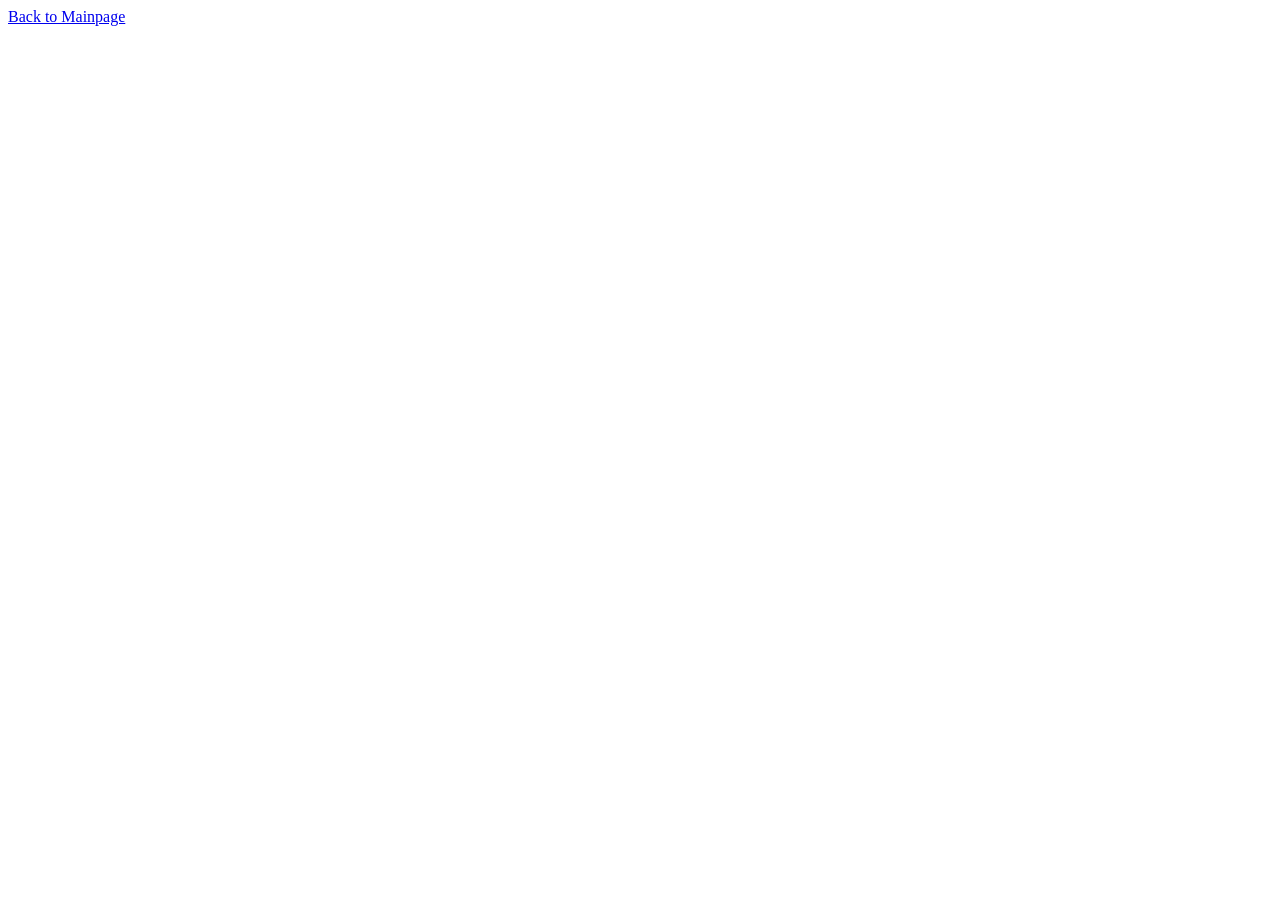
==== recipes/BlueBerry-pie.html @ b8087965 "Add BlueBerry-Pie" ====
<!DOCTYPE html>
<html lang="en">
<head>
    <meta charset="UTF-8">
    <meta name="viewport" content="width=device-width, initial-scale=1.0">
    <title>Blueberry Recipes</title>
</head>
<body>
    <a href="../index.html">Back to Mainpage</a>
</body>
</html>
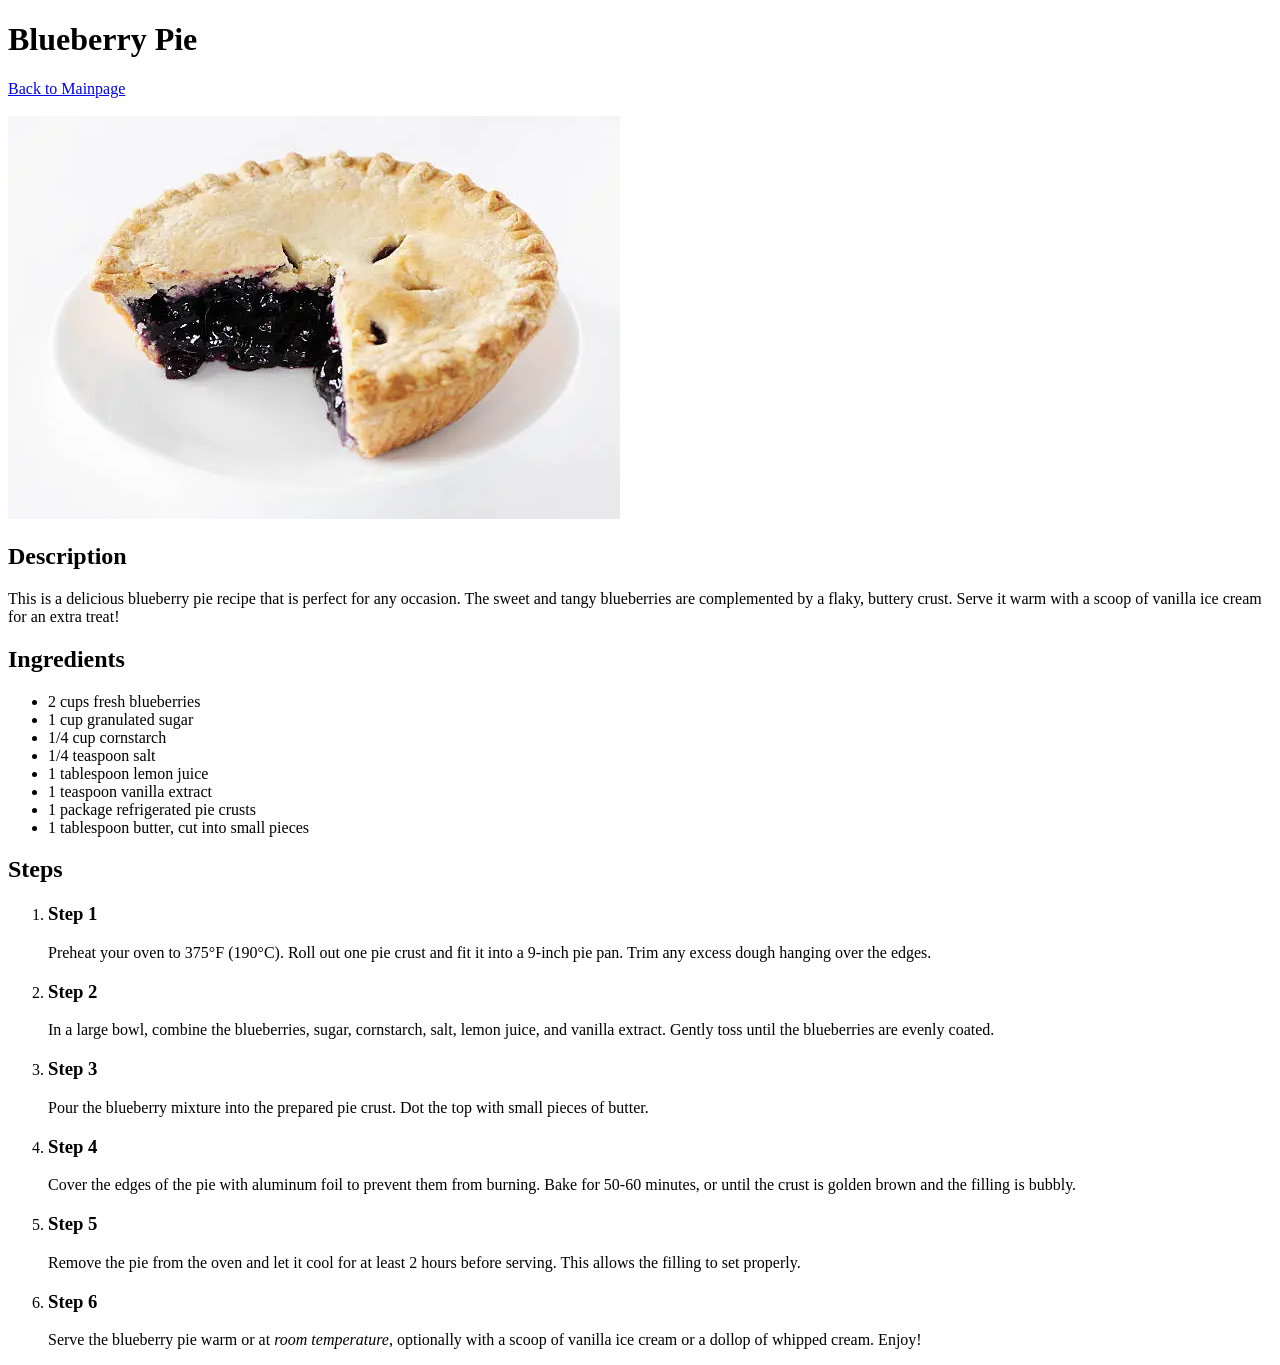
==== commit 0101a58b: "Add blueberry recipe and image, update burrito recipe I added a new recipe for Blueberry Pie along w" ====
--- a/recipes/BlueBerry-pie.html
+++ b/recipes/BlueBerry-pie.html
@@ -6,6 +6,52 @@
     <title>Blueberry Recipes</title>
 </head>
 <body>
+    <h1>Blueberry Pie</h1>
+    <div>
     <a href="../index.html">Back to Mainpage</a>
+    </div><br>
+    <img src="Blueberry-pie.jpg" alt="Homemade Blueberry Pie">
+    <h2>Description</h2>
+    <p>This is a delicious blueberry pie recipe that is perfect for any occasion. The sweet and tangy blueberries are complemented by a flaky, buttery crust. Serve it warm with a scoop of vanilla ice cream for an extra treat!</p>
+    <h2>Ingredients</h2>
+    <ul>
+        <li>2 cups fresh blueberries</li>
+        <li>1 cup granulated sugar</li>
+        <li>1/4 cup cornstarch</li>
+        <li>1/4 teaspoon salt</li> 
+         <li>1 tablespoon lemon juice</li>
+        <li>1 teaspoon vanilla extract</li>
+        <li>1 package refrigerated pie crusts</li>
+        <li>1 tablespoon butter, cut into small pieces</li>
+    </ul>
+    <h2>Steps</h2>
+    <ol>
+        <li>
+            <h3>Step 1</h3>
+            <p>Preheat your oven to 375°F (190°C). Roll out one pie crust and fit it into a 9-inch pie pan. Trim any excess dough hanging over the edges.</p>
+        </li>
+        <li> 
+            <h3>Step 2</h3>
+            <p>In a large bowl, combine the blueberries, sugar, cornstarch, salt, lemon juice, and vanilla extract. Gently toss until the blueberries are evenly coated.</p>
+        </li>
+        <li>
+            <h3>Step 3</h3>
+            <p>Pour the blueberry mixture into the prepared pie crust. Dot the top with small pieces of butter.</p>
+        </li>
+        <li>
+            <h3>Step 4</h3> 
+            <p> Cover the edges of the pie with aluminum foil to prevent them from burning. Bake for 50-60 minutes, or until the crust is golden brown and the filling is bubbly.</p>   
+
+        </li>
+        <li>
+            <h3>Step 5</h3>
+            <p>Remove the pie from the oven and let it cool for at least 2 hours before serving. This allows the filling to set properly.</p>
+        </li>
+        <li>
+            <h3>Step 6</h3>         
+            <p>Serve the blueberry pie warm or at <em>room temperature</em>, optionally with a scoop of vanilla ice cream or a dollop of whipped cream. Enjoy!</p>
+        </li>
+    </ol>
+
 </body>
 </html>
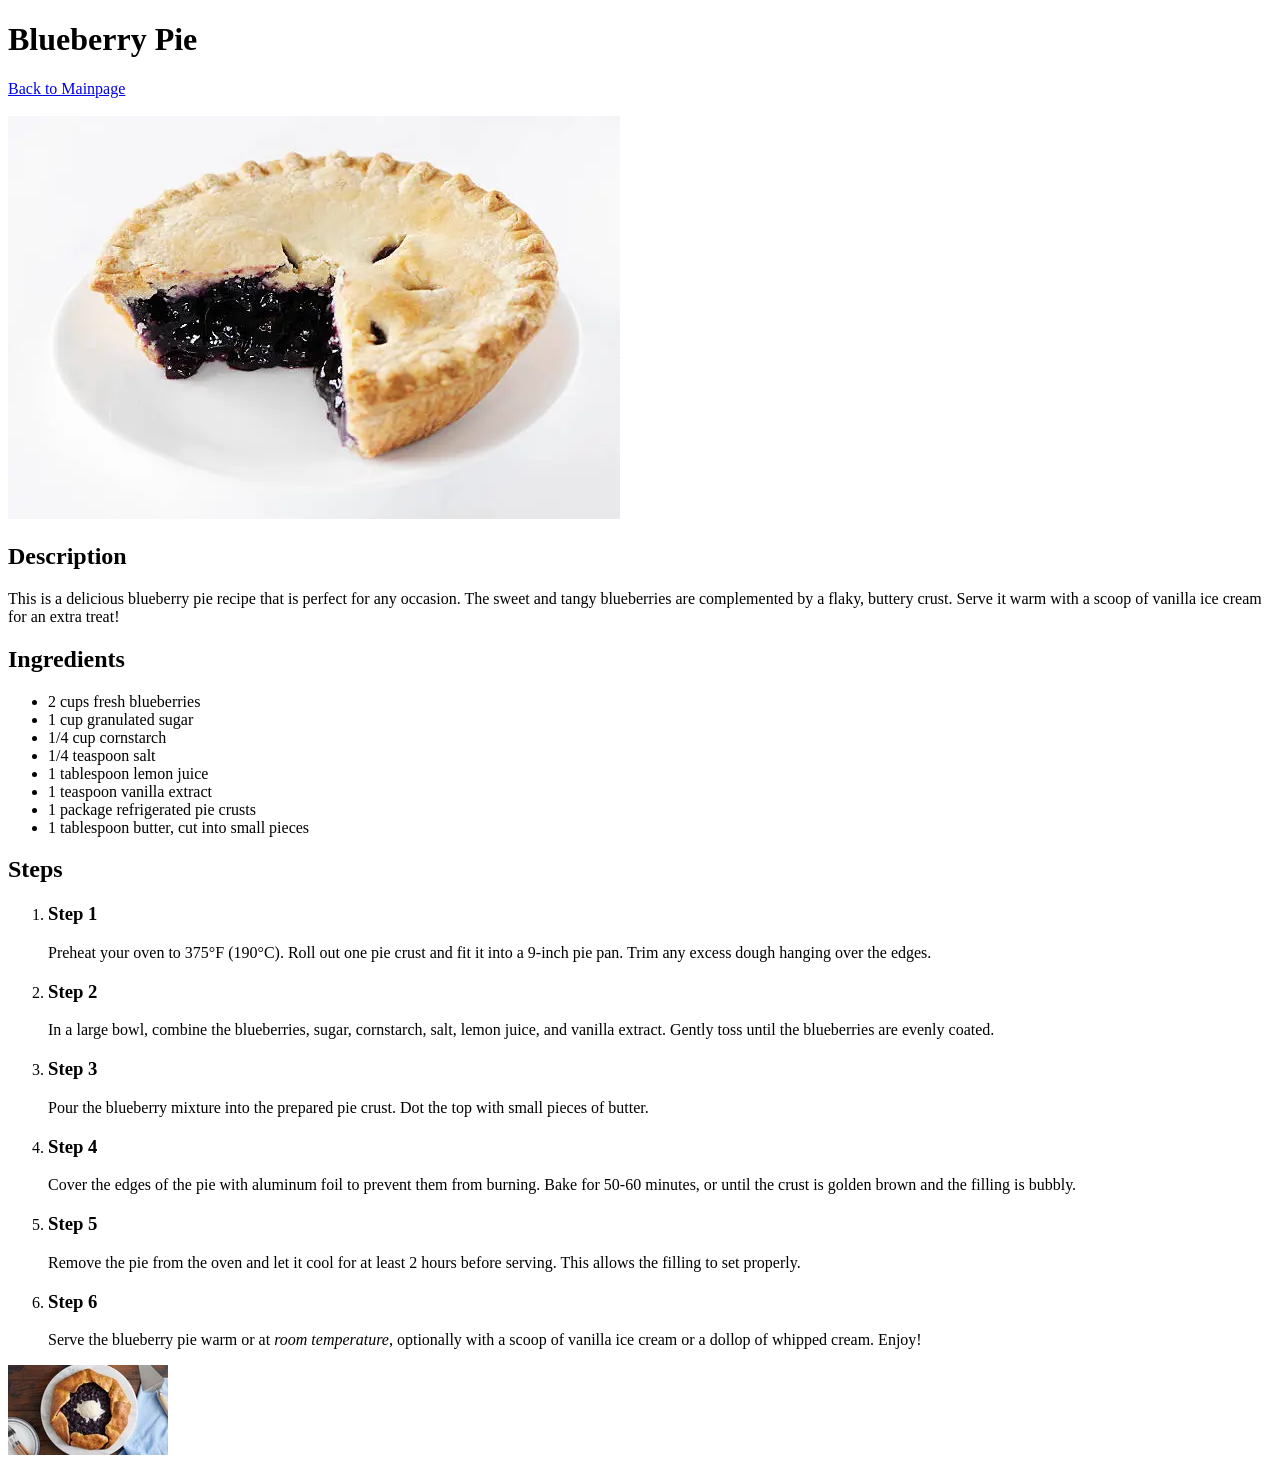
==== commit eacbf9a5: "Add new image to the project and the HTML File I added a new image to the project and updated the HT" ====
--- a/recipes/BlueBerry-pie.html
+++ b/recipes/BlueBerry-pie.html
@@ -52,6 +52,9 @@
             <p>Serve the blueberry pie warm or at <em>room temperature</em>, optionally with a scoop of vanilla ice cream or a dollop of whipped cream. Enjoy!</p>
         </li>
     </ol>
+<div>
+    <img src="Blueberry.jpg" alt="Slice of Blueberry Pie">
+</div>
 
 </body>
 </html>
